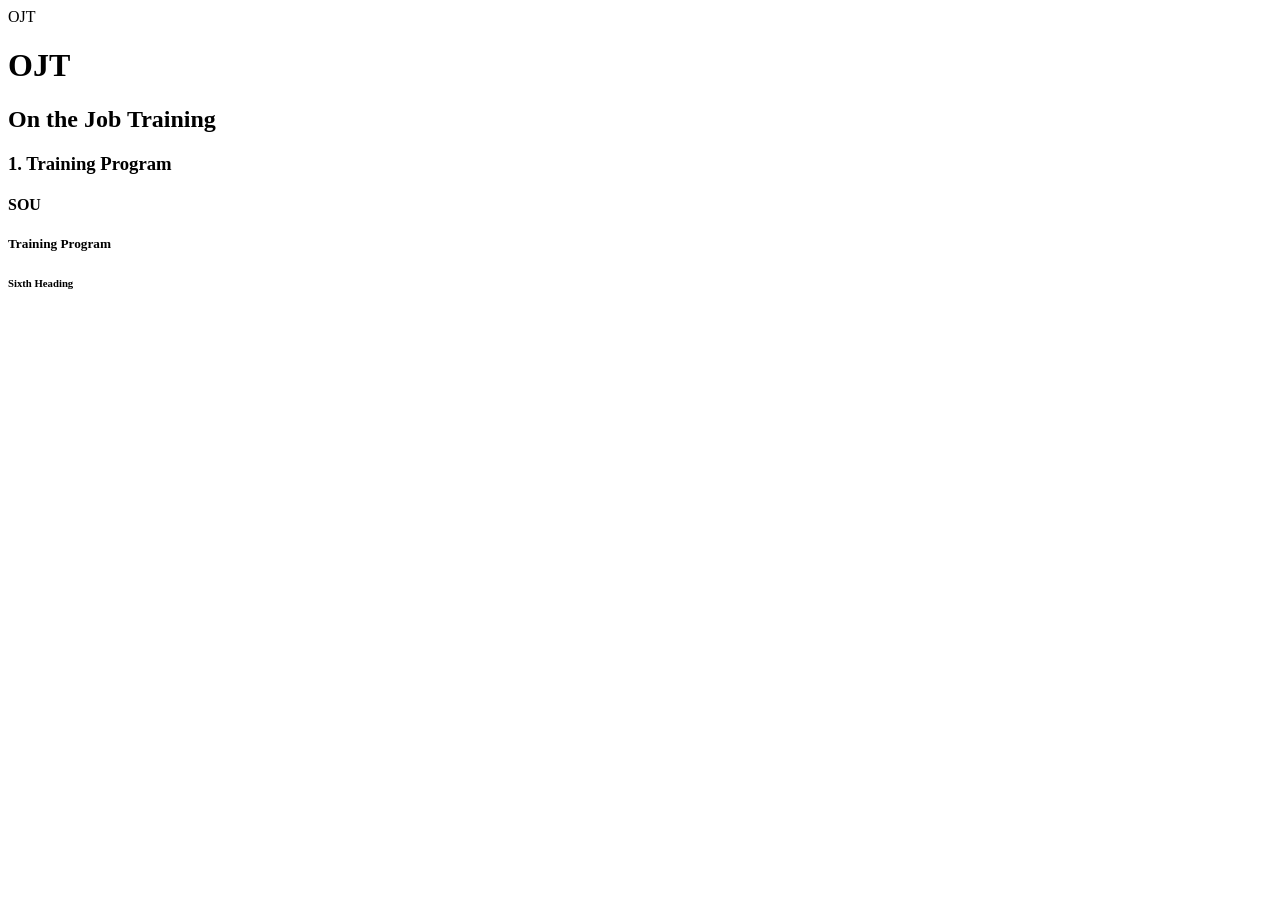
==== p1.html @ b6678815 "Create p1.html All heading Tags" ====
<html>
    <head>
        <tittle> OJT </title>
    </head>

    <body>
        <h1> OJT </h1>
        <h2> On the Job Training </h2>
        <h3> 1. Training Program </h3>
        <h4>SOU</h4>
        <h5>Training Program</h5>
        <h6>Sixth Heading</h6>
    </body>
</html>
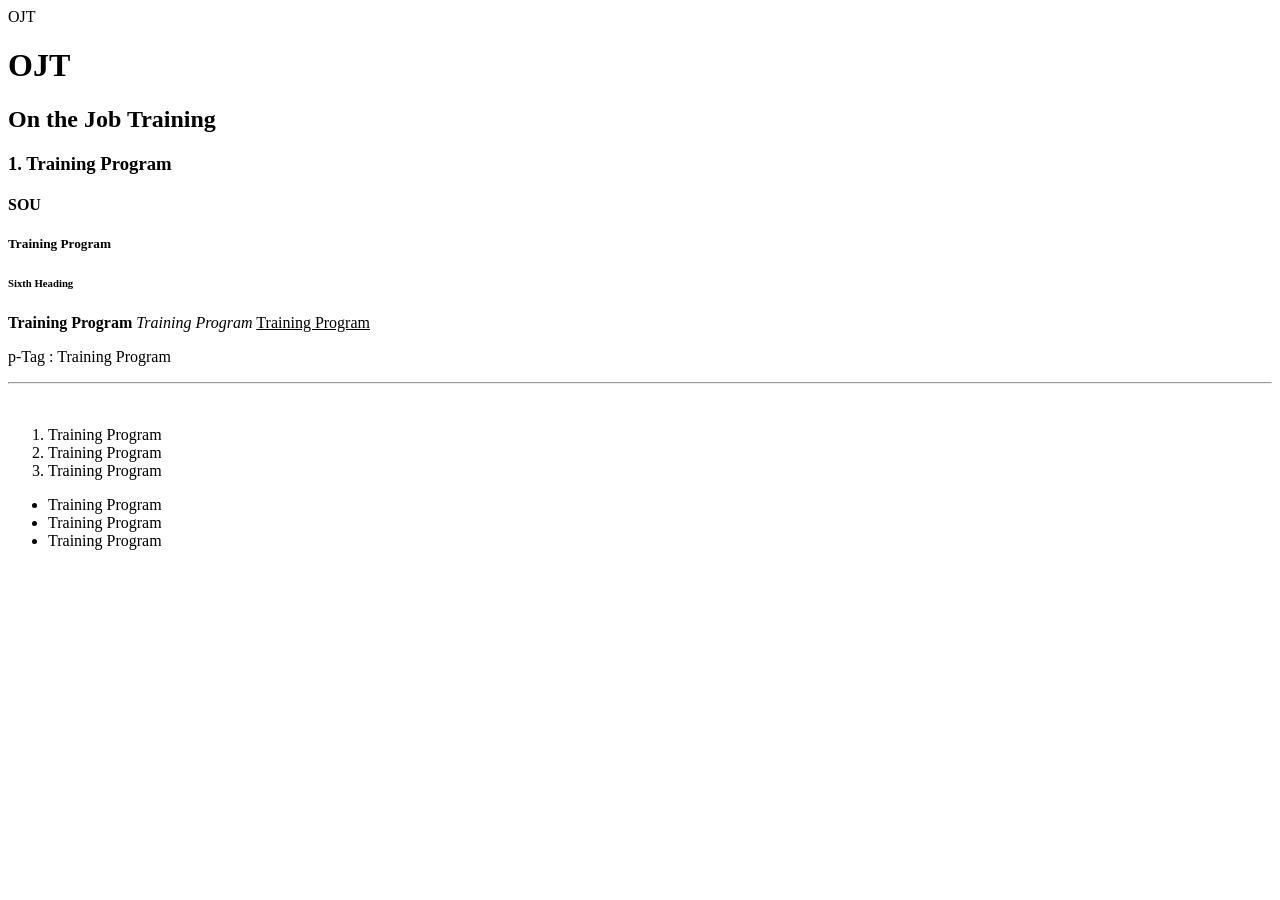
==== commit 76dff3a8: "Session 1 Program codes" ====
--- a/p1.html
+++ b/p1.html
@@ -10,5 +10,22 @@
         <h4>SOU</h4>
         <h5>Training Program</h5>
         <h6>Sixth Heading</h6>
+
+        <b>Training Program</b>
+        <i>Training Program</i>
+        <u>Training Program</u>
+        <p>p-Tag : Training Program</p>
+        <hr>
+        <br>
+        <ol>
+            <li>Training Program</li>
+            <li>Training Program</li>
+            <li>Training Program</li>
+        </ol>
+        <ul>
+            <li>Training Program</li>
+            <li>Training Program</li>
+            <li>Training Program</li>
+        </ul>
     </body>
 </html>
